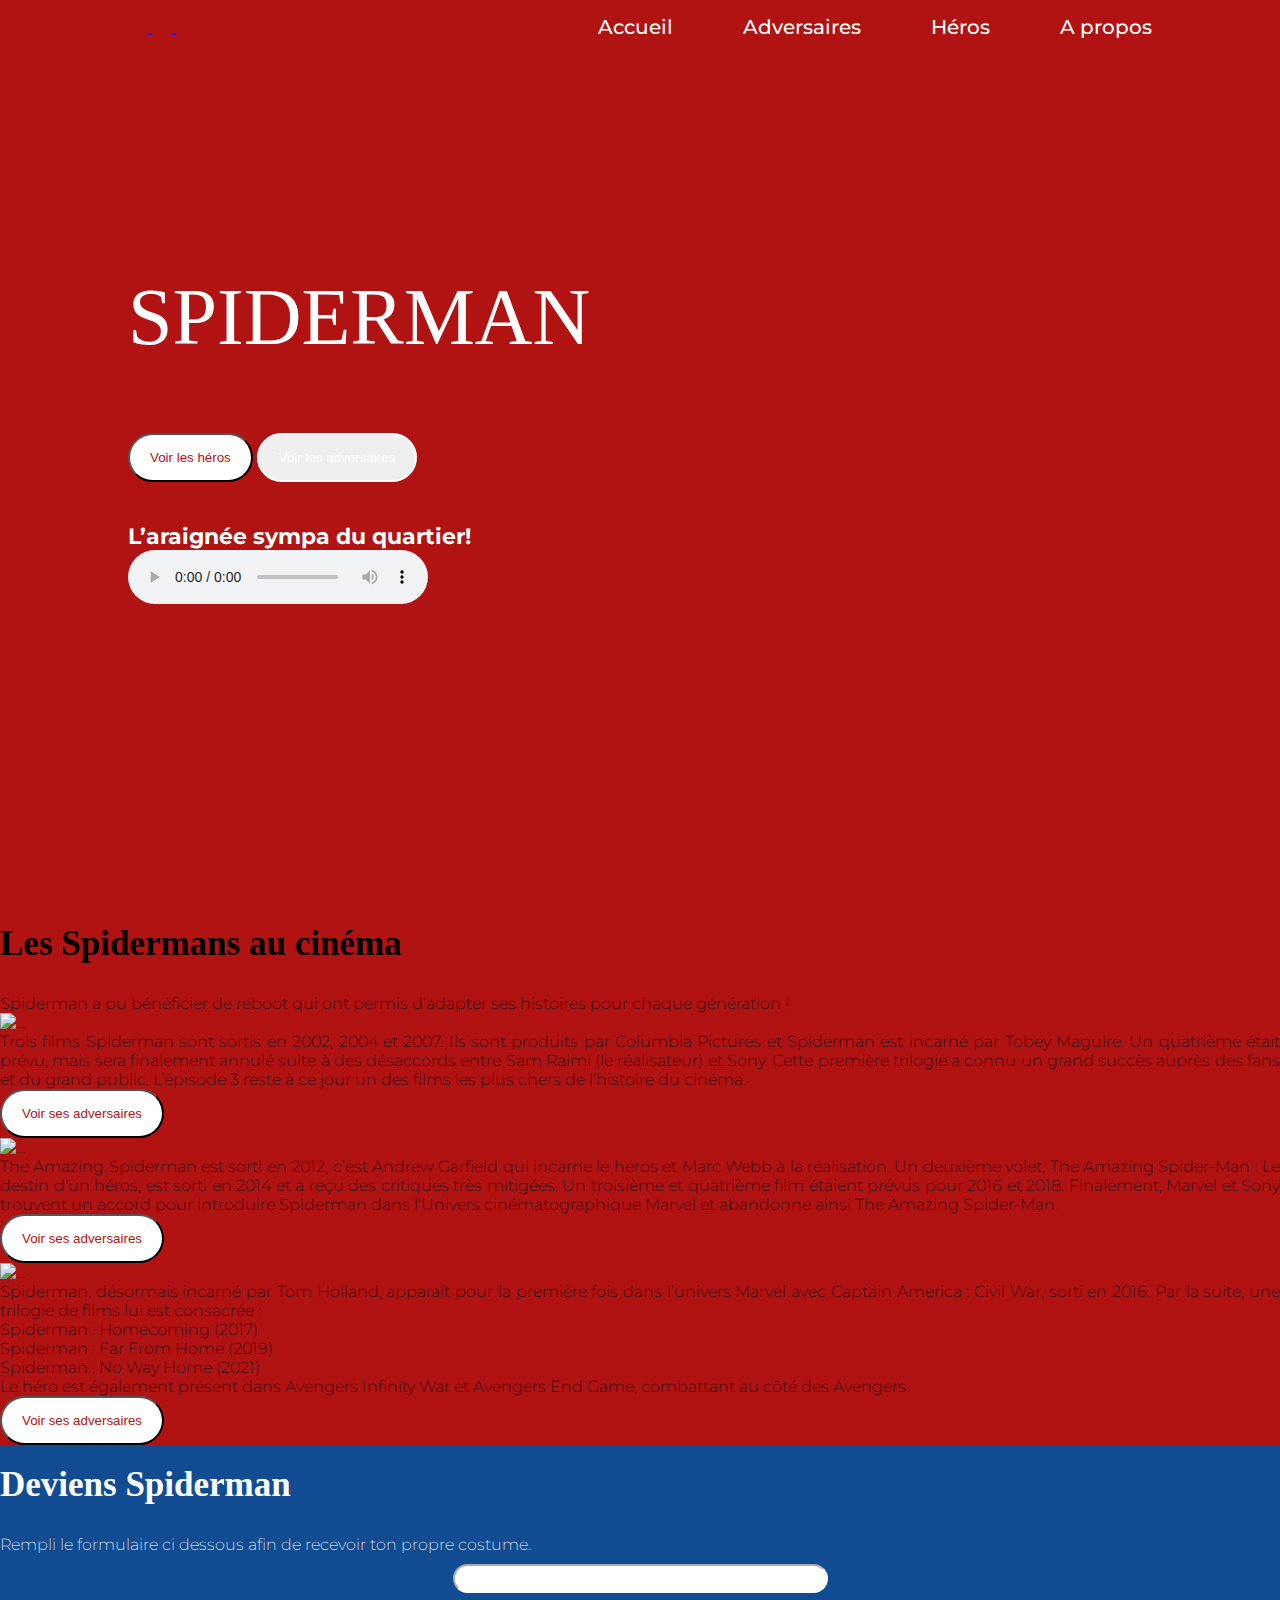
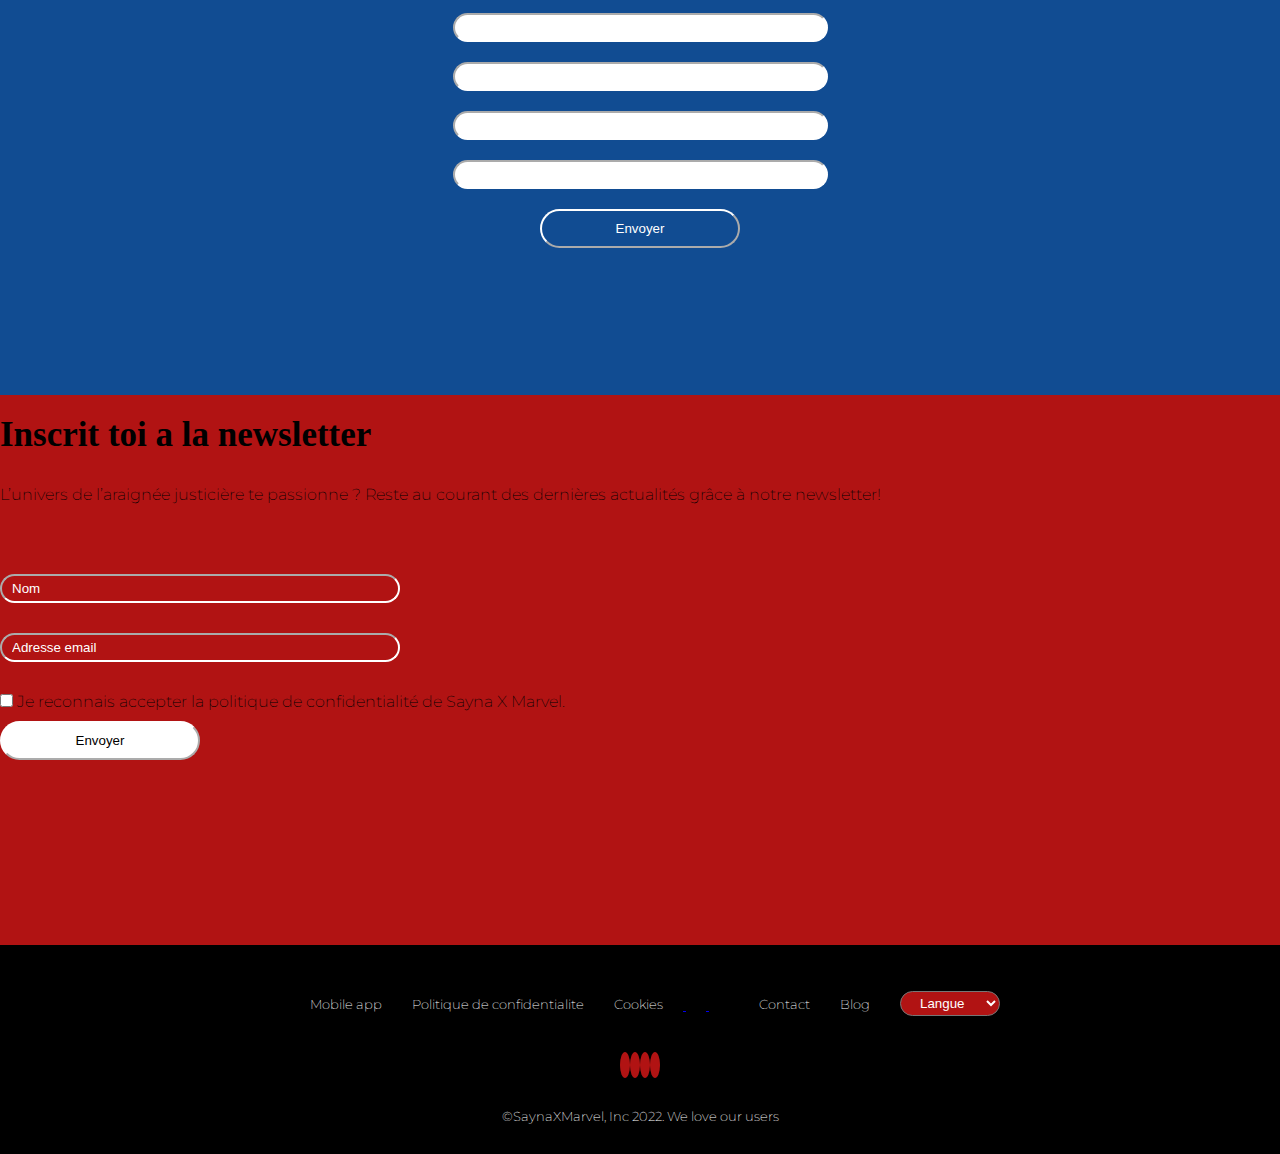
==== index.html @ 451fd0cf "NoWAYHOME" ====
<!DOCTYPE html>
<html lang="fr">
<head>
    <meta charset="UTF-8">
    <meta http-equiv="X-UA-Compatible" content="IE=edge">
    <meta name="viewport" content="width=device-width, initial-scale=1.0">
    
    <link href="https://cdn.jsdelivr.net/npm/bootstrap@5.1.3/dist/css/bootstrap.min.css" rel="stylesheet" integrity="sha384-1BmE4kWBq78iYhFldvKuhfTAU6auU8tT94WrHftjDbrCEXSU1oBoqyl2QvZ6jIW3" crossorigin="anonymous">
    <link rel="stylesheet" href="https://cdnjs.cloudflare.com/ajax/libs/font-awesome/6.1.1/css/all.min.css" integrity="sha512-KfkfwYDsLkIlwQp6LFnl8zNdLGxu9YAA1QvwINks4PhcElQSvqcyVLLD9aMhXd13uQjoXtEKNosOWaZqXgel0g==" crossorigin="anonymous" referrerpolicy="no-referrer" />
    <link rel="stylesheet" href="./assets/css/adversaires.css">
    <link rel="stylesheet" href="./assets/css/index.css">
    <link rel="stylesheet" href="assets/jquery-3.6.0.min.js">
    <title>Spiderman - Accueil</title>
</head>
<body>
    <header id="header-top">
        <nav>
            <div class="conteneur navigbar">
                <div class="brand">
                    <a href="bonus.html">
                        <img src="./assets/logo/logo1.png" alt="">
                        <img src="./assets/logo/logo2.png" alt="">
                        <img src="./assets/logo/logo3.png" alt="">
                    </a>
                </div>
                <div class="menu">
                    <ul>
                        <li><a href="index.html">Accueil</a></li>
                        <li><a href="adversaires.html">Adversaires</a></li>
                        <li><a href="heros.html">Héros</a></li>
                        <li><a href="apropos.html">A propos</a></li>
                    </ul>
                </div>
            </div>
        </nav>
    </header>
    <main>
        <section id="hero" >
            <div class="conteneur">
                <nav>
                    <div class="brand-mobile">
                        <a href="index.html">
                            
                            <img src="./assets/logo/logo1.png" width="15%" alt="">
                            <img src="./assets/logo/logo2.png" width="10%" alt="">
                            <img src="./assets/logo/logo3.png" width="60%" alt="">
                        </a>
                        <div><i class="fa-solid fa-ellipsis fa-2x"></i></div>
                    </div>
                </nav>
            </div>
            <div class="conteneur box">
                <h1 class="titre">SPIDERMAN</h1>
                <div class="cta mt-5">
                    <button type="button" class="btn button1 me-5  btninverse">Voir les héros</button>
                    <button type="button" class="btn button2 btninverse " id="btn">Voir les adversaires</button>
                </div>
                <p class="description">L’araignée sympa du quartier!</p>
                <audio class="mt-4" src="./assets/audio/audio1.mp3" controls></audio>
            </div>
        </section>
        <section id="lesspiderman" class="pb-5">
            <div class="container text-white">
                <div class="row">
                    <div class="col-md-6">
                        <h1 class="text-uppercase">Les Spidermans au cinéma</h1>
                        <p>Spiderman a pu bénéficier de reboot qui ont permis d’adapter ses histoires
                        pour chaque génération !
                        </p>
                    </div>
                </div>
                <div class="row">
                    <div class="col-md-4 card-unique">
                      <img src="./assets/img/img2.png" class="card-img-top" alt="...">
                      <div class="card-body">
                        <p class="card-text">Trois films Spiderman sont sortis en 2002, 2004 et 2007. Ils sont produits par Columbia Pictures et Spiderman est incarné par Tobey Maguire. Un quatrième était prévu, mais sera finalement annulé suite à des désaccords entre Sam Raimi (le réalisateur) et Sony.
                            Cette première trilogie a connu un grand succès auprès des fans et du grand public. L’épisode 3 reste à ce jour un des films les plus chers de l’histoire du cinéma.
                            </p>
                            <button type="button" class="btn button1 btninverse">Voir ses adversaires</button>
                      </div>
                    </div>
                    <div class="col-md-4 card-unique">
                      <img src="./assets/img/img3.png" class="card-img-top" alt="...">
                      <div class="card-body">
                        <p class="card-text">The Amazing Spiderman est sorti en 2012, c’est Andrew Garfield qui incarne le héros et Marc Webb à la réalisation. Un deuxième volet, The Amazing Spider-Man : Le destin d'un héros, est sorti en 2014 et a reçu des critiques très mitigées. Un troisième et quatrième film étaient prévus pour 2016 et 2018. Finalement, Marvel et Sony trouvent un accord pour introduire Spiderman dans l'Univers cinématographique Marvel et abandonne ainsi The Amazing Spider-Man.
                        </p>
                        <button type="button" class="btn button1 btninverse" id="btn">Voir ses adversaires</button>
                      </div>
                    </div>
                    <div class="col-md-4 card-unique">
                      <img src="./assets/img/img4.png" class="card-img-top" alt="...">
                      <div class="card-body">
                        <p class="card-text">Spiderman, désormais incarné par Tom Holland, apparaît pour la première fois dans l’univers Marvel avec Captain America : Civil War, sorti en 2016. Par la suite, une trilogie de films lui est consacrée :
                            <ul>
                                <li>Spiderman : Homecoming (2017)</li>
                                <li>Spiderman : Far From Home (2019)</li>
                                <li>Spiderman : No Way Home (2021)</li>
                            </ul>
                           Le héro est également présent dans Avengers Infinity War et Avengers End Game, combattant au côté des Avengers.
                            </p>
                            <button type="button" class="btn button1 btninverse">Voir ses adversaires</button>
                      </div>
                    </div>
                  </div>
            </div>
        </section>
    </main>
    <section id="spiderman">
        <div class="container text-center">
            <div class="spider-content float-end">
                <div class="spiderman-head">
                    <h1 class="text-uppercase" >Deviens Spiderman</h1>
                    <p>Rempli le formulaire ci dessous afin de recevoir ton propre costume.</p>
                </div>
                <div class="spiderman-formulaire text-center ">
                    <form action="" method="">
                        <input class="form-spiderman" type="text" placeholder="Nom">
                        <input class="form-spiderman" type="text" placeholder="Prenom" >
                        <input class="form-spiderman" type="text" placeholder="Taille(cm)">
                        <input class="form-spiderman" type="text" placeholder="Poids en (kg)" >
                        <input class="form-spiderman" type="email" name="" id="" placeholder="Adresse email">
                        <input class="form-button" type="submit" value="Envoyer">
                    </form>
                </div>
            </div>
        </div>
    </section>
    <section id="newsletter">
        <div class="container">
            <div class="row">
                <div class="col-md-6 text-white">
                    <div class="newsletter-head">
                        <h1 class="text-uppercase"> Inscrit  toi a la newsletter</h1>
                        <p>L’univers de l’araignée justicière te passionne ? Reste au courant des dernières
                            actualités grâce à notre newsletter! 
                        </p>
                    </div>
                    <div class="newsletter-formulaire text-center ">
                        <form action="" method="">
                            <input class="form-newsletter" type="text" placeholder="Nom">
                            <div>
                            <input class="form-newsletter" type="email" name="" id="" placeholder="Adresse email">
                        </div>
                            <div>
                                <div class="d-flex text-center justify-content-center align-items-center ">
                            <input type="checkbox" id="subscribeNews" name="subscribe" value="newsletter">
                            <label for="subscribeNews" class="label pt-4">Je reconnais accepter la politique de confidentialité
                                de Sayna X Marvel. 
                            </div>
                            </div>
                            <input class="form-button btn" type="submit" value="Envoyer">
                        </form>
                    </div>
                </div>
            </div>
        </div>
    </section>
    <footer>
        <div class="conteneur footer">
            <div class="navigation-footer">
                <ul class="list1">
                    <li><a href="#">Mobile app</a></li>
                    <li><a href="#">Politique de confidentialite</a></li>
                    <li><a href="#">Cookies</a></li>
                </ul>
                <div class="brand">
                    <a href="#">
                        <img src="./assets/logo/logo1.png" width="16%" alt="">
                        <img src="./assets/logo/logo2.png" width="10%" alt="">
                        <img src="./assets/logo/logo3.png" width="50%" alt="">
                    </a>
                </div>
                <ul class="list2">
                    <li><a href="#">Contact</a></li>
                    <li><a href="#">Blog</a></li>
                    <li><select class="formselect">
                        <option selected="">Langue</option>
                        <option>Francais</option>
                        <option>Anglais</option>
                        <option>Espagnol</option>
                        <option>Creole</option>
                        </select></li>
                </ul>
            </div>
            <div class="media">
                <i class="fa-brands fa-facebook-f fa-2x footer-icones"></i>
                <i class="fa-brands fa-instagram fa-2x footer-icones"></i>
                <i class="fa-brands fa-twitter fa-2x footer-icones"></i>
                <i class="fa-brands fa-youtube fa-2x footer-icones"></i>
            </div>
            <div class="copyright">
                <p>&copy;SaynaXMarvel, Inc 2022. We love our users</p>
            </div>
        </div>
    </footer>
    <script src="assets/js/index.js"></script>
    <script src="https://cdn.jsdelivr.net/npm/bootstrap@5.1.3/dist/js/bootstrap.bundle.min.js" integrity="sha384-ka7Sk0Gln4gmtz2MlQnikT1wXgYsOg+OMhuP+IlRH9sENBO0LRn5q+8nbTov4+1p" crossorigin="anonymous"></script>
</body>
</html>
---- assets/css/adversaires.css ----
@import url('https://fonts.googleapis.com/css2?family=Montserrat:wght@100;200;300;500;700;800;900&display=swap');

@font-face {
    font-family: 'far_from_homecomingregular';
    src: url(../police/Far-From-Homecoming-Updated.otf) format('OpenType');
}

*{
    margin: 0;
    padding: 0;
    box-sizing: border-box;
}

body{
    font-family: Montserrat, sans-serif;
    font-weight: 200;
}

.conteneur{
    width: 80%;
    margin: 0 auto;
}

ul{
    margin: 0;
    padding: 0;
    list-style-type: none;
}

:root{
    --primary-ad-color: #f1c530;
    --black-ad-color: #000000;
    --white-ad-color: #ffffff;
}

.brand-mobile{
    display: none;
}

/* Design Navigation */

#header-top nav{
    background-color: var(--primary-ad-color);
    padding: 15px 0;
}

#header-top nav .navigbar{
    display: flex;
    justify-content: space-between;
    align-items: center;
}

#header-top nav .brand img, footer .brand img{
    padding-left: 20px;
}

#header-top nav .brand img:nth-child(2), footer .brand img:nth-child(2){
    padding-bottom: 15px;
}

#header-top nav .menu ul{
    display: flex;
    justify-content: space-between;
    align-items: center;
}

#header-top nav .menu ul li{
    margin-left: 70px;
    font-size: 20px;
}

#header-top nav .menu ul li a{
    text-decoration: none;
    font-weight: 500;
    color: var(--white-ad-color);
}

/* La partie Hero Design */

#hero{
    background-image: url("../img/img7.png");
    height: 550px;
    background-repeat: no-repeat;
    background-position: center right;
    background-size: cover;
}

#hero div{
    color: var(--white-ad-color);
}

#hero .titre{
    font-family: 'far_from_homecomingregular';
    font-size: 5em;
    font-weight: 100;
}

#hero .description{
    font-weight: bold;
    font-size: 1.4em;
}

#hero .box{
    position: relative;
    top: 25%;
}

/* La section des cartes Design */

#card-section{
    background-color: var(--primary-ad-color);
    padding-top: 40px;
}

#card-section .card{
    display: flex;
    justify-content: center;
    flex-wrap: wrap;
}

#card-section .card-hero{
    border: 6px solid var(--black-ad-color);
    border-bottom-left-radius: 50px;
    border-bottom-right-radius: 50px;
    width: 300px;
    height: 600px;
    margin: 20px;
    overflow: hidden;
    box-shadow: 0px 4px 6px var(--black-ad-color);
}

#card-section .card-hero .card-image{
    background-color: var(--white-ad-color);
    height: 180px;
    margin-bottom: 15px;
    background-size: cover;
    background-position: center;
}

#card-section .card-hero:hover{
    transform: scale(1.05);
    cursor: pointer;
    transition: all 0.5s ease-in-out;
    color: var(--white-ad-color);
    background-color: var(--black-ad-color);
}

/* Ajout des images par carte */
#card-section .card-hero .card-image-1{
    background-image: url(../img/img8.png);
}

#card-section .card-hero .card-image-2{
    background-image: url(../img/img9.png);
}
#card-section .card-hero .card-image-3{
    background-image: url(../img/img10.png);
}

/* Design carte contenu */

#card-section .card-hero .card-title{
    text-align: center;
    font-weight: bold;
}

#card-section .card-hero .card-content{
    padding: 15px;
    font-size: 15px;
}
#card-section .card-hero .card-content p{
    margin-bottom: 10px;
    padding-bottom: 5px;
}

#card-section .card-hero .card-content span{
    font-weight: bold;
}

/* Design Footer  */

footer{
    background-color: var(--black-ad-color);
    padding: 20px 0;
}

.footer{
    color: var(--white-ad-color);
    text-align: center;
    font-size: 13px;

}

.navigation-footer{
    display: flex;
    justify-content: center;
    align-items: center;
    padding: 2em 0;
}

.navigation-footer .list1, .navigation-footer .list2{
    display: flex;
    justify-content: center;
    align-items: center;
}

.navigation-footer li{
    padding-left: 30px;
}

.navigation-footer li a{
    color: var(--white-ad-color);
    text-decoration: none;
}

.navigation-footer .list2 .formselect{
    background-color: var(--primary-ad-color);
    border-radius: 50px;
    width: 100px;
    color: var(--white-ad-color);
    padding: 3px 15px;
}

footer .media{
    padding: 15px;
    margin-bottom: 10px;
}
footer.media img,.footer-icones{
    background-color: var(--primary-ad-color);
    color: var(--black-ad-color);
    padding: 5px;
    border-radius: 50%;
}

footer .copyright{
    padding: 10px;
}

/* Mobile */

@media screen and (max-width: 768px) {
    nav .menu{
        display: none;
    }
    #hero .titre{
        font-family: 'far_from_homecomingregular';
        font-size: 5em;
        font-weight: 100;
    }
    
    #hero .description{
        font-weight: bold;
        font-size: 1em;
    }
}

@media screen and (max-width: 600px) {
    .conteneur{
        width: 90%;
        margin: 0 auto;
    }
    #header-top{
        display: none;
    }
    .brand-mobile{
        display: flex;
        justify-content: space-between;
        align-items: center;
        padding-top: 20%;
    }
    #hero .titre{
        font-family: 'far_from_homecomingregular';
        font-size: 2em;
        font-weight: 100;
    }
    
    #hero .description{
        font-weight: bold;
        font-size: 0.7em;
    }

/* Footer mobile*/

.navigation-footer{
    display: block;
}
.navigation-footer .list1, .navigation-footer .list2{
    display: block;
    padding-bottom: 10px;
}

.navigation-footer .list1{
    margin-bottom: 20px;
   
}
.navigation-footer .list2{
    margin-top: 20px;
}

.navigation-footer .list1 li, .navigation-footer .list2 li{
    padding-bottom: 10px;
}

footer .copyright{
    font-size: 10px;
}
}
---- assets/css/index.css ----
:root {
  --primary-ad-color: #b11313;
  --black-ad-color: #000000;
  --white-ad-color: #ffffff;
  --blue-color: #114c92;
}

#hero {
  background-image: url("../img/img1.png");
  background-color: var(--primary-ad-color);
  height: 870px;
  background-repeat: no-repeat;
  background-position: center right;
  background-size: auto;
}

.titre {
  margin-bottom: 50px;
}

#lesspiderman {
  background-color: var(--primary-ad-color);
}

#lesspiderman h1 {
  font-size: 35px;
}

.cta {
  margin-top: 70px;
  margin-bottom: 40px;
}

.button1 {
  background-color: var(--white-ad-color);
  color: var(--primary-ad-color);
  border-radius: 40px;
  padding: 15px 20px;
}

.cta .button2 {
  border: var(--white-ad-color) 2px solid;
  color: var(--white-ad-color);
  border-radius: 40px;
  padding: 15px 20px;
}

.card-text {
  text-align: justify;
}

/* .card-unique{
    width: 30%;
    margin-right: auto;
} */
.card-unique ul {
  list-style-type: disc;
  margin-left: 20px;
  padding: 0;
  margin: 0;
}

#spiderman {
  color: var(--white-ad-color);
  background-color: var(--blue-color);
  height: 550px;
  background-image: url("../img/img5.png");
  background-position: center left;
  background-size: auto;
  background-repeat: no-repeat;
  padding: 20px 0;
}

h1 {
  font-family: "far_from_homecomingregular";
  font-size: 35px;
  margin-bottom: 30px;
}

#spiderman form {
  display: flex;
  flex-direction: column;
}

#spiderman .spiderman-formulaire .form-spiderman,
input[type="submit"] {
  width: 375px;
  border-radius: 30px;
  color: var(--white-ad-color);
  border-color: var(--white-ad-color);
  padding: 5px;
  margin: 10px auto;
}

input[type="submit"] {
  width: 200px;
  background-color: transparent;
  padding: 10px 20px;
}

#newsletter {
  background-color: var(--primary-ad-color);
  height: 550px;
  background-image: url("../img/img6.png");
  background-position: center right;
  background-size: 700px;
  background-repeat: no-repeat;
  padding: 20px 0;
}

.newsletter-formulaire {
  margin-top: 70px;
}

.newsletter-formulaire input[type="text"],
.newsletter-formulaire input[type="email"] {
  border-radius: 20px;
  width: 400px;
  margin-bottom: 30px;
  padding: 5px 10px;
  background-color: #ffffff00;
  border-color: white;
}

::placeholder {
  color: white;
}

.newsletter-formulaire input[type="submit"] {
  background-color: white;
  color: #000000;
}
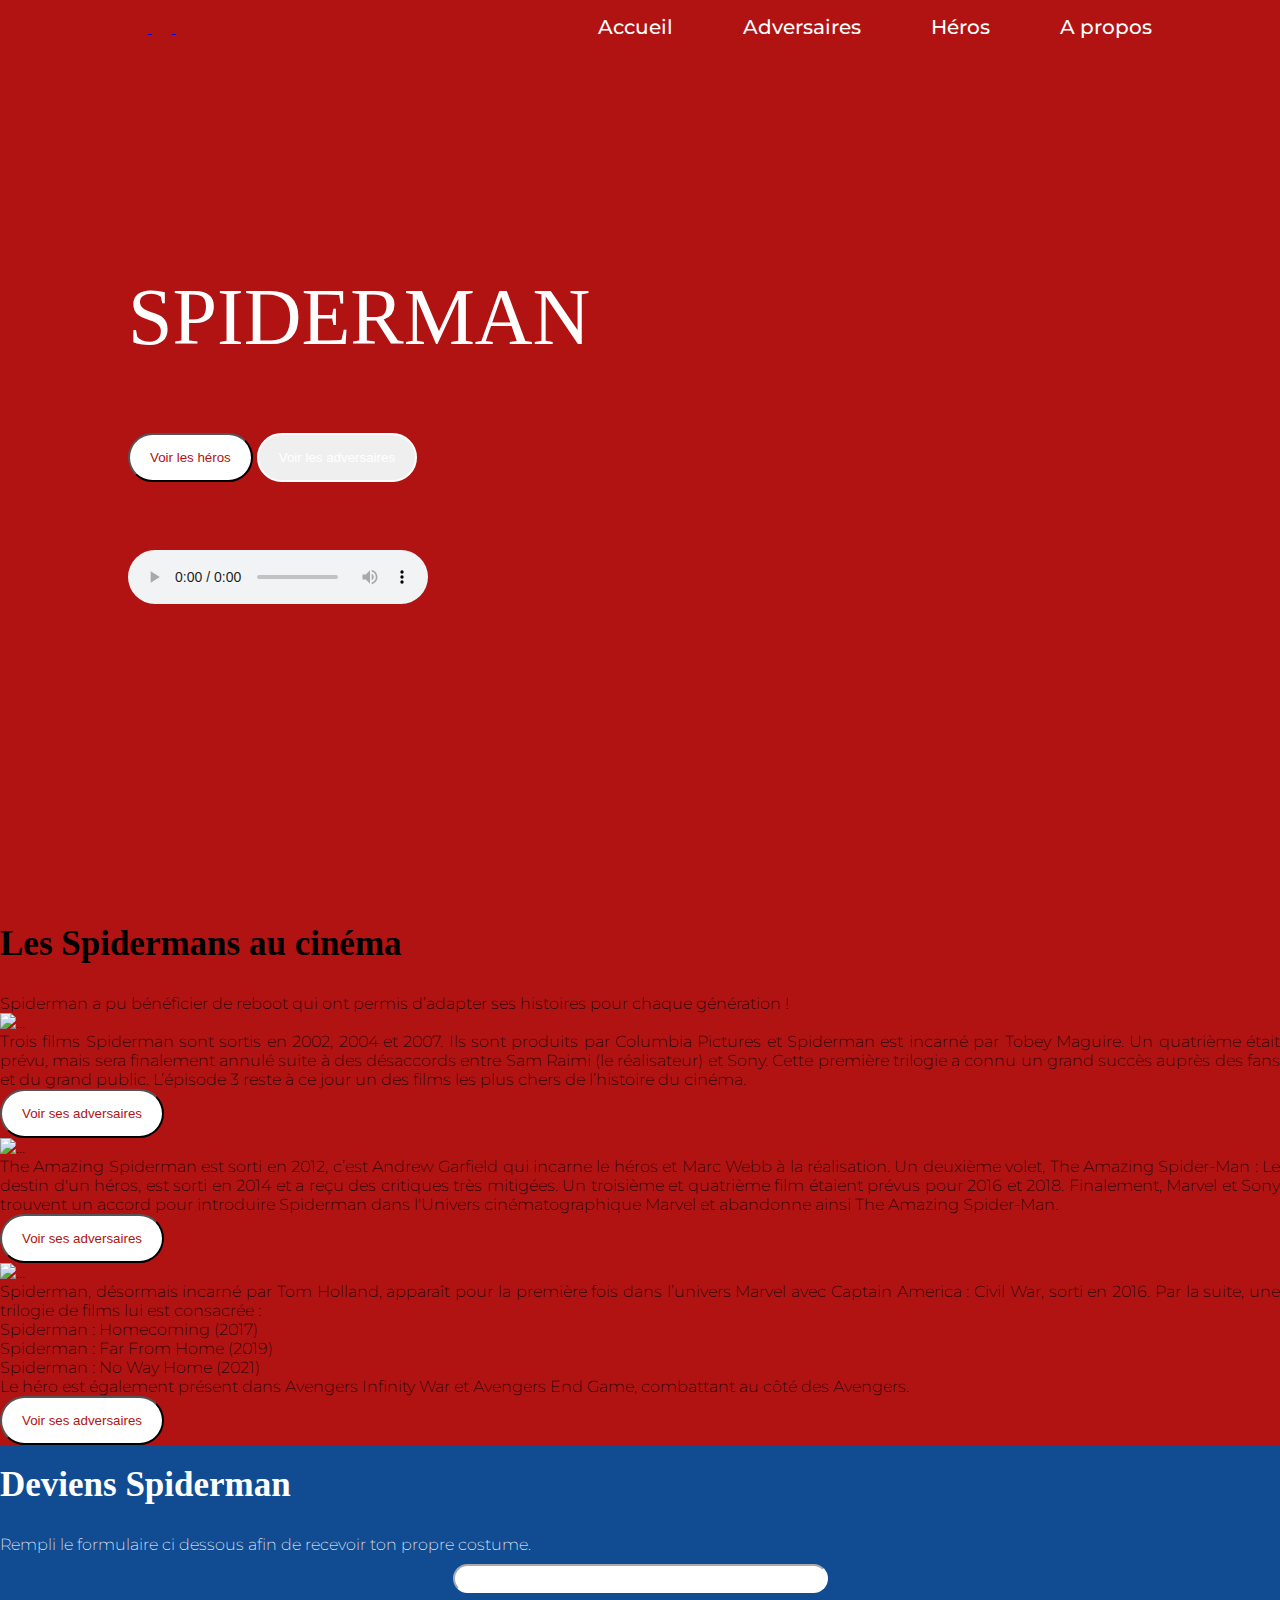
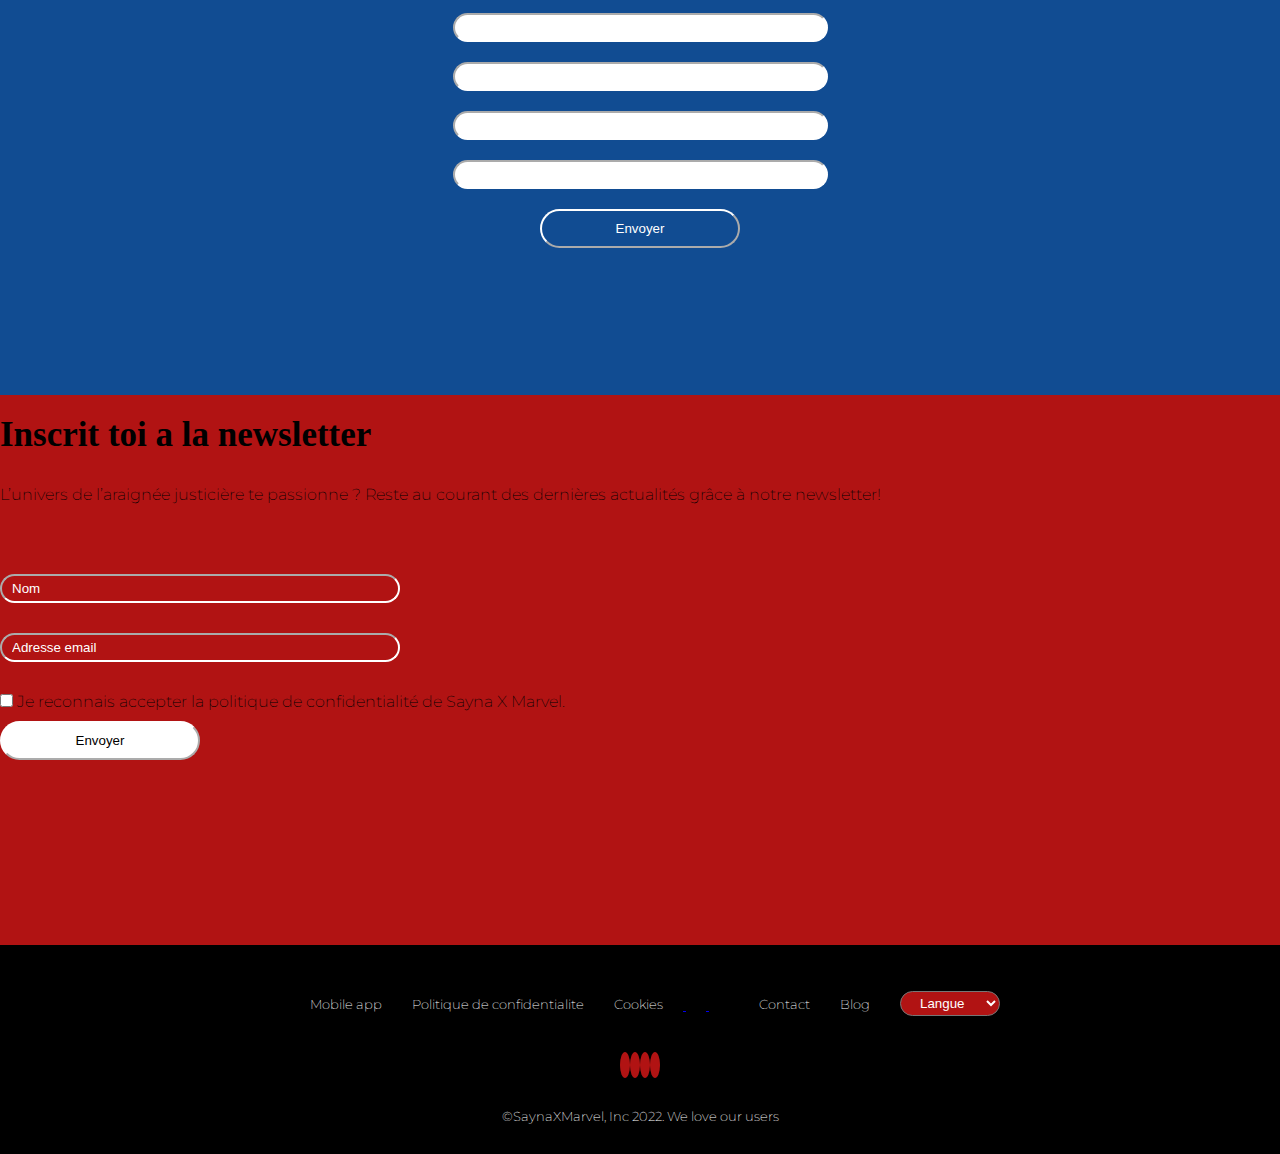
==== commit 26dc88f1: "" ====
--- a/index.html
+++ b/index.html
@@ -4,12 +4,10 @@
     <meta charset="UTF-8">
     <meta http-equiv="X-UA-Compatible" content="IE=edge">
     <meta name="viewport" content="width=device-width, initial-scale=1.0">
-    
     <link href="https://cdn.jsdelivr.net/npm/bootstrap@5.1.3/dist/css/bootstrap.min.css" rel="stylesheet" integrity="sha384-1BmE4kWBq78iYhFldvKuhfTAU6auU8tT94WrHftjDbrCEXSU1oBoqyl2QvZ6jIW3" crossorigin="anonymous">
     <link rel="stylesheet" href="https://cdnjs.cloudflare.com/ajax/libs/font-awesome/6.1.1/css/all.min.css" integrity="sha512-KfkfwYDsLkIlwQp6LFnl8zNdLGxu9YAA1QvwINks4PhcElQSvqcyVLLD9aMhXd13uQjoXtEKNosOWaZqXgel0g==" crossorigin="anonymous" referrerpolicy="no-referrer" />
     <link rel="stylesheet" href="./assets/css/adversaires.css">
     <link rel="stylesheet" href="./assets/css/index.css">
-    <link rel="stylesheet" href="assets/jquery-3.6.0.min.js">
     <title>Spiderman - Accueil</title>
 </head>
 <body>
@@ -193,7 +191,8 @@
             </div>
         </div>
     </footer>
-    <script src="assets/js/index.js"></script>
     <script src="https://cdn.jsdelivr.net/npm/bootstrap@5.1.3/dist/js/bootstrap.bundle.min.js" integrity="sha384-ka7Sk0Gln4gmtz2MlQnikT1wXgYsOg+OMhuP+IlRH9sENBO0LRn5q+8nbTov4+1p" crossorigin="anonymous"></script>
+    <script src="assets/jquery-3.6.0.min.js"></script>
+ <script src="assets/js/index.js"></script>
 </body>
 </html>--- a/assets/css/adversaires.css
+++ b/assets/css/adversaires.css
@@ -98,10 +98,12 @@
 #hero .description{
     font-weight: bold;
     font-size: 1.4em;
+    display: none;
 }
 
 #hero .box{
     position: relative;
+    left: -40%;
     top: 25%;
 }
 
